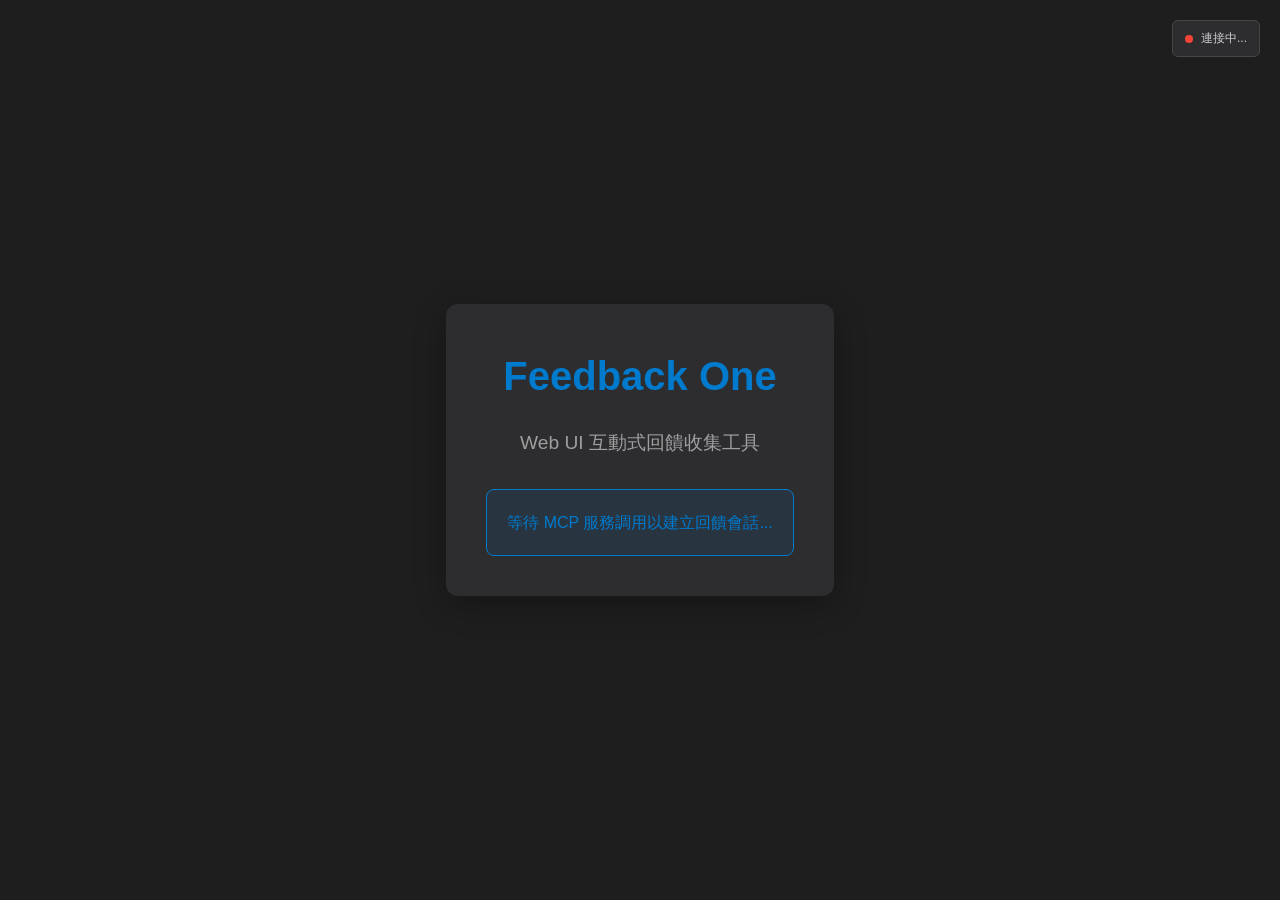
==== src/mcp_feedback_enhanced/web/templates/index.html @ 7841d792 "feat: rename to feedback-one and fix image upload - Fix image upload: preserve frontend MIME type in" ====
<!DOCTYPE html>
<html lang="zh-CN" id="html-root">
<head>
    <meta charset="UTF-8">
    <meta name="viewport" content="width=device-width, initial-scale=1.0">
    <title>{{ title }}</title>
    <link rel="stylesheet" href="/static/css/styles.css">
    <style>
        :root {
            /* 深色主題顏色變數 */
            --bg-primary: #1e1e1e;
            --bg-secondary: #2d2d30;
            --bg-tertiary: #252526;
            --surface-color: #333333;
            --text-primary: #cccccc;
            --text-secondary: #9e9e9e;
            --accent-color: #007acc;
            --accent-hover: #005a9e;
            --border-color: #464647;
            --success-color: #4caf50;
            --warning-color: #ff9800;
            --error-color: #f44336;
            --info-color: #2196f3;
        }

        * {
            margin: 0;
            padding: 0;
            box-sizing: border-box;
        }

        body {
            font-family: 'Segoe UI', Tahoma, Geneva, Verdana, sans-serif;
            background: var(--bg-primary);
            color: var(--text-primary);
            line-height: 1.6;
            min-height: 100vh;
            display: flex;
            flex-direction: column;
        }

        /* 等待會話時的樣式 */
        .waiting-container {
            display: flex;
            align-items: center;
            justify-content: center;
            min-height: 100vh;
            text-align: center;
        }

        .waiting-content {
            max-width: 600px;
            padding: 40px;
            background: var(--bg-secondary);
            border-radius: 12px;
            box-shadow: 0 8px 32px rgba(0, 0, 0, 0.3);
        }

        .waiting-title {
            font-size: 2.5em;
            font-weight: bold;
            color: var(--accent-color);
            margin-bottom: 20px;
        }

        .waiting-description {
            color: var(--text-secondary);
            font-size: 1.2em;
            margin-bottom: 30px;
        }

        .waiting-status {
            padding: 20px;
            background: rgba(0, 122, 204, 0.1);
            border: 1px solid var(--accent-color);
            border-radius: 8px;
            color: var(--accent-color);
        }

        /* 連接狀態指示器 */
        .connection-status {
            position: fixed;
            top: 20px;
            right: 20px;
            z-index: 1000;
            display: flex;
            align-items: center;
            gap: 8px;
            padding: 8px 12px;
            background: var(--bg-secondary);
            border: 1px solid var(--border-color);
            border-radius: 6px;
            font-size: 12px;
            font-weight: 500;
        }

        .connection-indicator {
            display: inline-block;
            width: 8px;
            height: 8px;
            border-radius: 50%;
            background: var(--error-color);
            transition: all 0.3s ease;
        }

        .connection-indicator.connected {
            background: var(--success-color);
            box-shadow: 0 0 8px rgba(76, 175, 80, 0.5);
        }

        .connection-indicator.connecting {
            background: var(--warning-color);
            animation: pulse 1s infinite;
        }

        .connection-indicator.error {
            background: var(--error-color);
        }

        .connection-indicator.disconnected {
            background: var(--text-secondary);
        }

        @keyframes pulse {
            0%, 100% { opacity: 1; }
            50% { opacity: 0.5; }
        }

        /* 主容器 - 有會話時顯示 */
        .main-container {
            display: none;
            width: 100%;
            margin: 0 auto;
            padding: 20px;
            background: var(--bg-primary);
            color: var(--text-primary);
            min-height: 100vh;
            flex-direction: column;
        }

        .main-container.active {
            display: flex;
        }

        /* 回饋界面樣式 */
        .feedback-container {
            width: 100%;
            max-width: 1000px;
            margin: 0 auto;
        }

        .header {
            background: var(--bg-secondary);
            border-bottom: 1px solid var(--border-color);
            padding: 15px 0;
            margin-bottom: 20px;
            border-radius: 8px 8px 0 0;
        }

        .header-content {
            display: flex;
            justify-content: space-between;
            align-items: center;
            padding: 0 20px;
        }

        .title {
            font-size: 24px;
            font-weight: bold;
            color: var(--accent-color);
            margin: 0;
        }

        .project-info {
            color: var(--text-secondary);
            font-size: 14px;
        }

        .ai-summary-section,
        .feedback-section,
        .command-section {
            background: var(--bg-secondary);
            border: 1px solid var(--border-color);
            border-radius: 8px;
            padding: 20px;
            margin-bottom: 20px;
        }

        .ai-summary-section h2,
        .feedback-section h3,
        .command-section h3 {
            color: var(--accent-color);
            margin-bottom: 16px;
            margin-top: 0;
        }

        .input-group {
            margin-bottom: 16px;
        }

        .input-label {
            display: block;
            font-weight: 500;
            margin-bottom: 8px;
            color: var(--text-primary);
        }

        .text-input,
        .command-input-line {
            width: 100%;
            background: var(--bg-primary);
            border: 1px solid var(--border-color);
            border-radius: 6px;
            padding: 12px;
            color: var(--text-primary);
            font-size: 14px;
            line-height: 1.5;
            resize: vertical;
            font-family: inherit;
            transition: border-color 0.3s ease;
            box-sizing: border-box;
        }

        .text-input:focus,
        .command-input-line:focus {
            outline: none;
            border-color: var(--accent-color);
        }

        .command-input-line {
            font-family: 'Consolas', 'Monaco', 'Courier New', monospace;
        }

        .command-output {
            background: #0f0f0f;
            border: 2px solid var(--border-color);
            border-radius: 6px;
            padding: 12px;
            font-family: 'Consolas', 'Monaco', 'Courier New', monospace;
            font-size: 14px;
            line-height: 1.4;
            color: #00ff00;
            text-shadow: 0 0 5px #00ff00;
            white-space: pre-wrap;
            overflow-y: auto;
            width: 100%;
            box-sizing: border-box;
        }

        .btn {
            padding: 10px 20px;
            border: none;
            border-radius: 6px;
            cursor: pointer;
            font-size: 14px;
            font-weight: 500;
            transition: all 0.3s ease;
            text-decoration: none;
            display: inline-flex;
            align-items: center;
            justify-content: center;
            gap: 8px;
            margin-right: 10px;
        }

        .btn-primary {
            background: var(--accent-color);
            color: white;
        }

        .btn-primary:hover {
            background: var(--accent-hover);
        }

        .btn-secondary {
            background: var(--surface-color);
            color: var(--text-primary);
            border: 1px solid var(--border-color);
        }

        .btn-secondary:hover {
            background: var(--bg-tertiary);
        }

        .button-group {
            display: flex;
            gap: 10px;
            margin-top: 16px;
        }
    </style>
</head>
<body>
    <!-- 連接狀態指示器 -->
    <div class="connection-status">
        <div class="connection-indicator" id="connectionIndicator"></div>
        <span id="connectionText">連接中...</span>
    </div>

    <!-- 等待會話的頁面 -->
    <div class="waiting-container" id="waitingContainer">
        <div class="waiting-content">
            <h1 class="waiting-title">Feedback One</h1>
            <p class="waiting-description">
                Web UI 互動式回饋收集工具
            </p>
            <div class="waiting-status">
                等待 MCP 服務調用以建立回饋會話...
            </div>
        </div>
    </div>

    <!-- 主要回饋界面 -->
    <div class="main-container" id="mainContainer">
        <!-- 這裡將動態載入回饋界面內容 -->
    </div>

    <!-- JavaScript -->
    <script src="/static/js/i18n.js?v=2025010505"></script>
    <!-- 載入所有模組 -->
    <script src="/static/js/modules/utils.js?v=2025010505"></script>

    <script src="/static/js/modules/websocket-manager.js?v=2025010505"></script>
    <script src="/static/js/modules/image-handler.js?v=2025010505"></script>
    <script src="/static/js/modules/settings-manager.js?v=2025010505"></script>
    <script src="/static/js/modules/ui-manager.js?v=2025010505"></script>
    <script src="/static/js/modules/auto-refresh-manager.js?v=2025010505"></script>
    <!-- 主應用程式 -->
    <script src="/static/js/app.js?v=2025010505"></script>
</body>
</html>
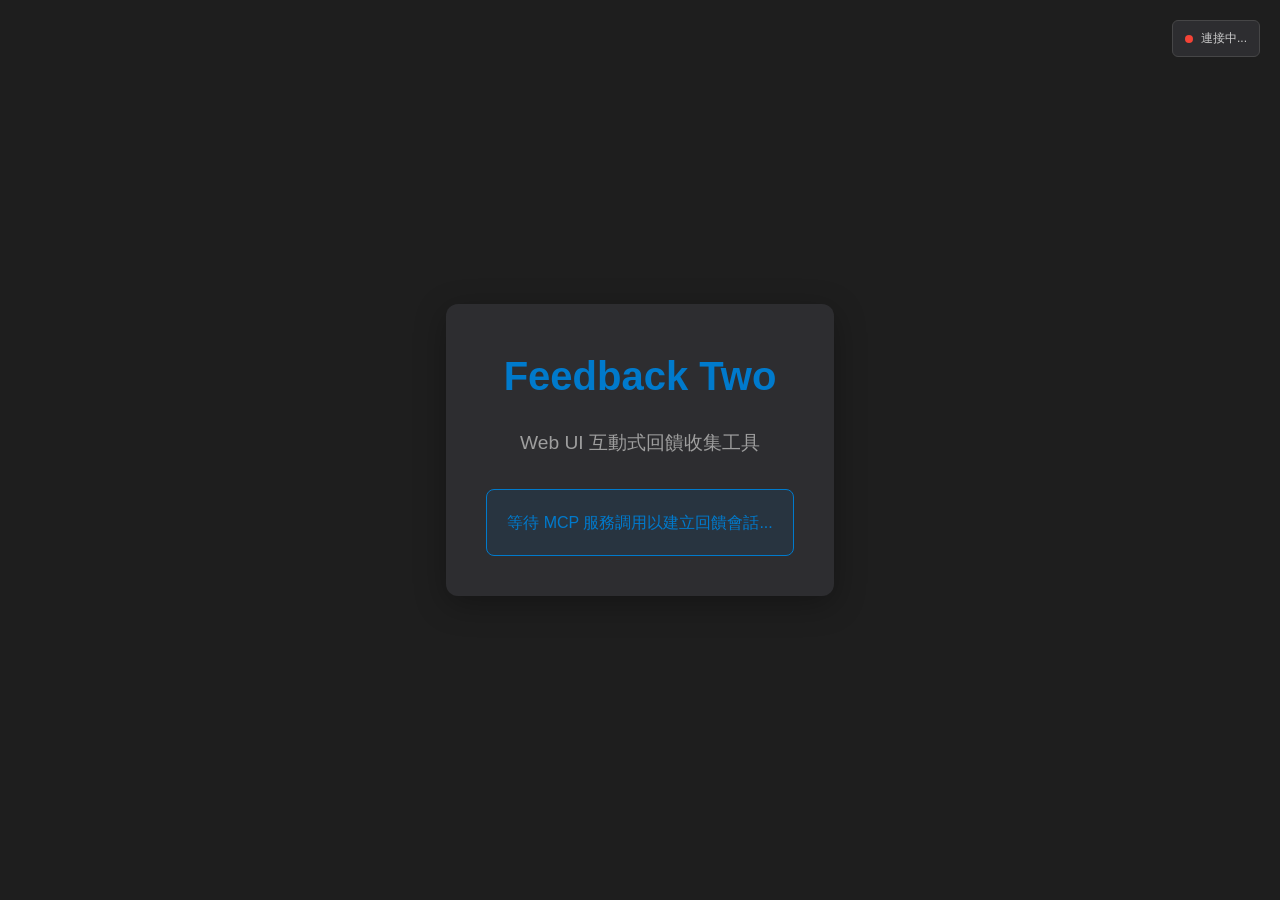
==== commit 9279ec90: "Fix failing tests and rebrand to feedback-two" ====
--- a/src/mcp_feedback_enhanced/web/templates/index.html
+++ b/src/mcp_feedback_enhanced/web/templates/index.html
@@ -299,7 +299,7 @@
     <!-- 等待會話的頁面 -->
     <div class="waiting-container" id="waitingContainer">
         <div class="waiting-content">
-            <h1 class="waiting-title">Feedback One</h1>
+            <h1 class="waiting-title">Feedback Two</h1>
             <p class="waiting-description">
                 Web UI 互動式回饋收集工具
             </p>
@@ -328,3 +328,4 @@
     <script src="/static/js/app.js?v=2025010505"></script>
 </body>
 </html>
+
